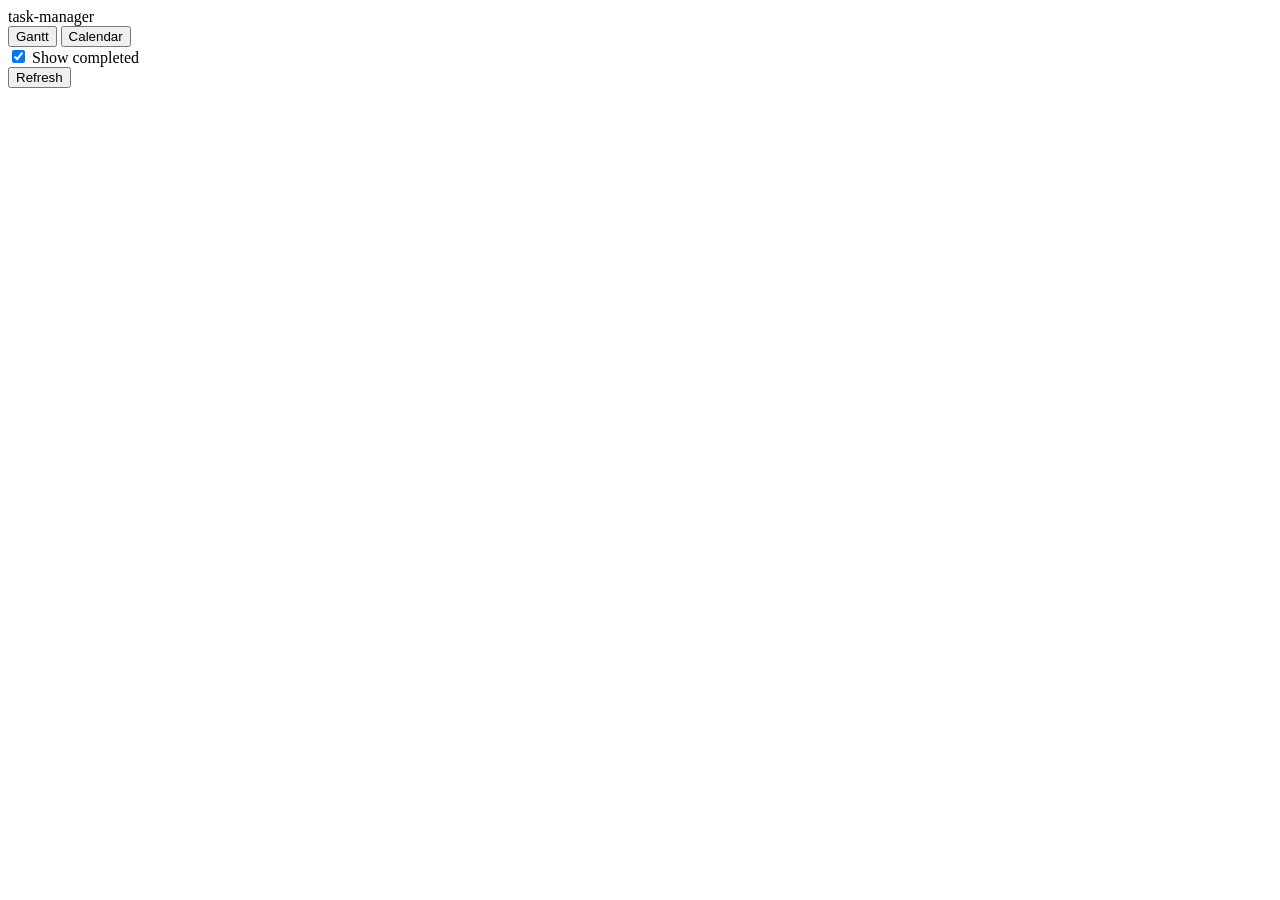
==== src/task_manager/static/index.html @ 5a0e98bf "first implementation" ====
<!doctype html>
<html lang="en">
<head>
  <meta charset="utf-8">
  <meta name="viewport" content="width=device-width, initial-scale=1">
  <title>task-manager</title>
  <link rel="stylesheet" href="/static/app.css">
</head>
<body>
  <header>
    <div class="brand">task-manager</div>
    <div class="header-section" id="project-chips" aria-label="Project filters"></div>
    <div class="header-section">
      <div class="view-toggle" role="tablist">
        <button id="view-gantt" class="view-btn active" role="tab">Gantt</button>
        <button id="view-calendar" class="view-btn" role="tab">Calendar</button>
      </div>
    </div>
    <div class="header-section">
      <label class="toggle">
        <input type="checkbox" id="show-completed" checked>
        <span>Show completed</span>
      </label>
    </div>
    <div class="header-section">
      <button id="refresh-btn">Refresh</button>
    </div>
  </header>

  <div id="warnings" class="warnings" hidden></div>

  <main>
    <section id="task-list" class="pane"></section>
    <section id="viz-pane" class="pane">
      <div id="gantt-view" class="view"></div>
      <div id="calendar-view" class="view" hidden></div>
    </section>
  </main>

  <div id="toast-host" aria-live="polite"></div>

  <footer>
    <span id="todo-path"></span>
  </footer>

  <script type="module" src="/static/app.js"></script>
</body>
</html>
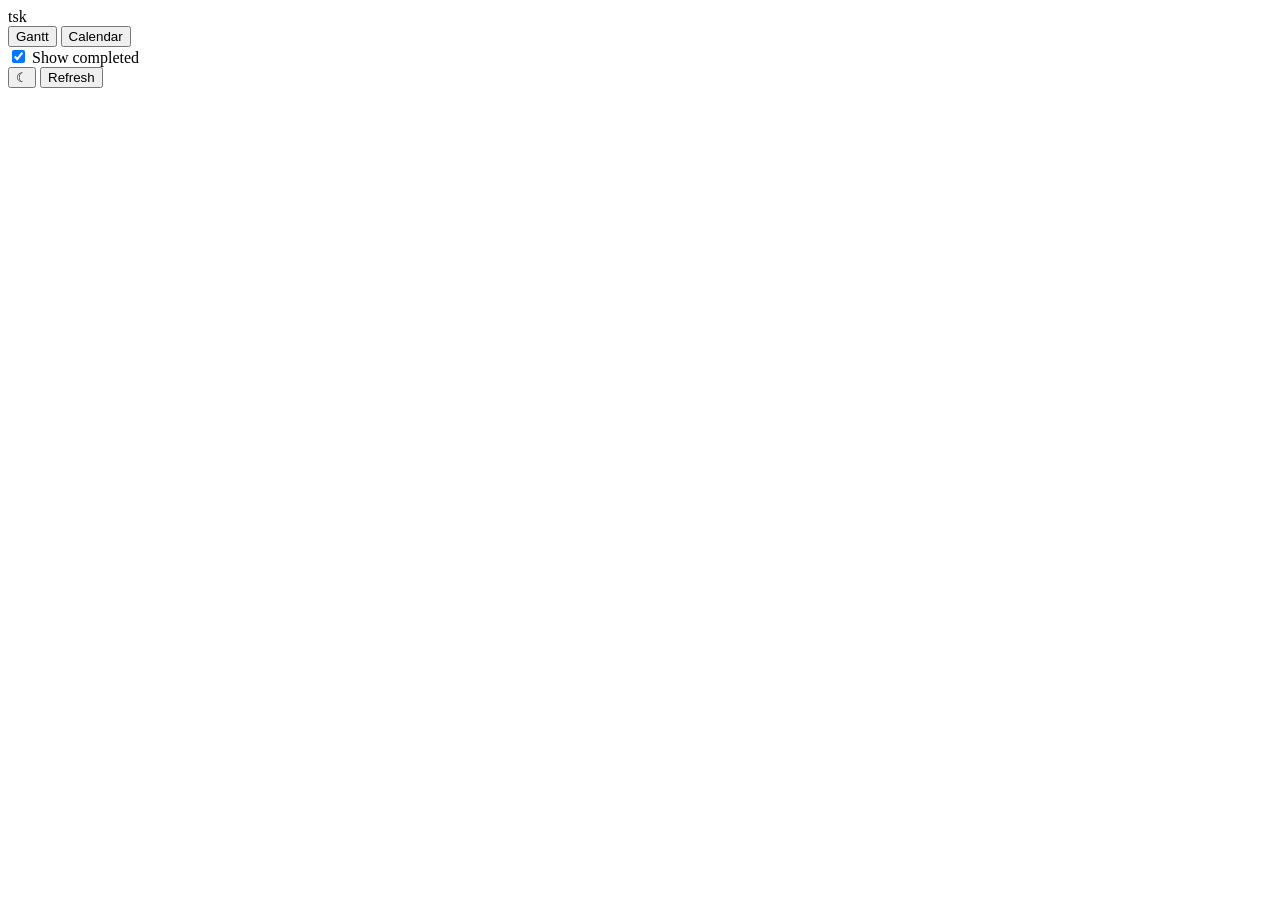
==== commit fece1b94: "Rename CLI to tsk, add themes/colors/daemon/agent.md Headline changes since v1:  * CLI renamed `task" ====
--- a/src/task_manager/static/index.html
+++ b/src/task_manager/static/index.html
@@ -8,7 +8,7 @@
 </head>
 <body>
   <header>
-    <div class="brand">task-manager</div>
+    <div class="brand" id="brand">tsk</div>
     <div class="header-section" id="project-chips" aria-label="Project filters"></div>
     <div class="header-section">
       <div class="view-toggle" role="tablist">
@@ -23,6 +23,7 @@
       </label>
     </div>
     <div class="header-section">
+      <button id="theme-btn" title="Toggle light/dark mode" aria-label="Toggle theme">☾</button>
       <button id="refresh-btn">Refresh</button>
     </div>
   </header>
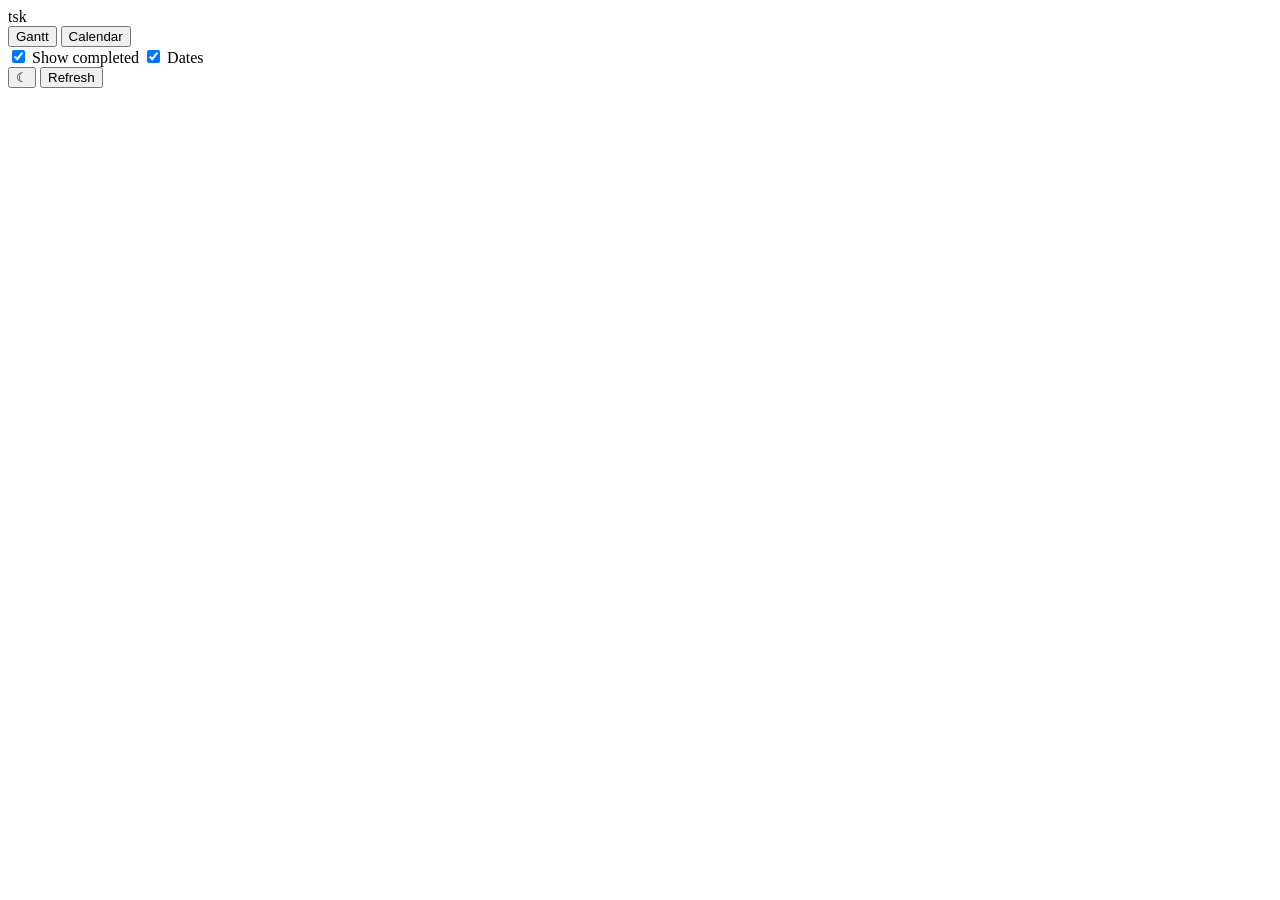
==== commit 11588727: "Date columns, splitter, modal, drag-reorder, calendar truncation UI restructuring:  * Task rows are " ====
--- a/src/task_manager/static/index.html
+++ b/src/task_manager/static/index.html
@@ -21,6 +21,10 @@
         <input type="checkbox" id="show-completed" checked>
         <span>Show completed</span>
       </label>
+      <label class="toggle">
+        <input type="checkbox" id="show-dates" checked>
+        <span>Dates</span>
+      </label>
     </div>
     <div class="header-section">
       <button id="theme-btn" title="Toggle light/dark mode" aria-label="Toggle theme">☾</button>
@@ -30,13 +34,16 @@
 
   <div id="warnings" class="warnings" hidden></div>
 
-  <main>
+  <main id="main">
     <section id="task-list" class="pane"></section>
+    <div id="splitter" role="separator" aria-orientation="vertical" tabindex="0"></div>
     <section id="viz-pane" class="pane">
       <div id="gantt-view" class="view"></div>
       <div id="calendar-view" class="view" hidden></div>
     </section>
   </main>
+
+  <div id="modal-host" hidden></div>
 
   <div id="toast-host" aria-live="polite"></div>
 
